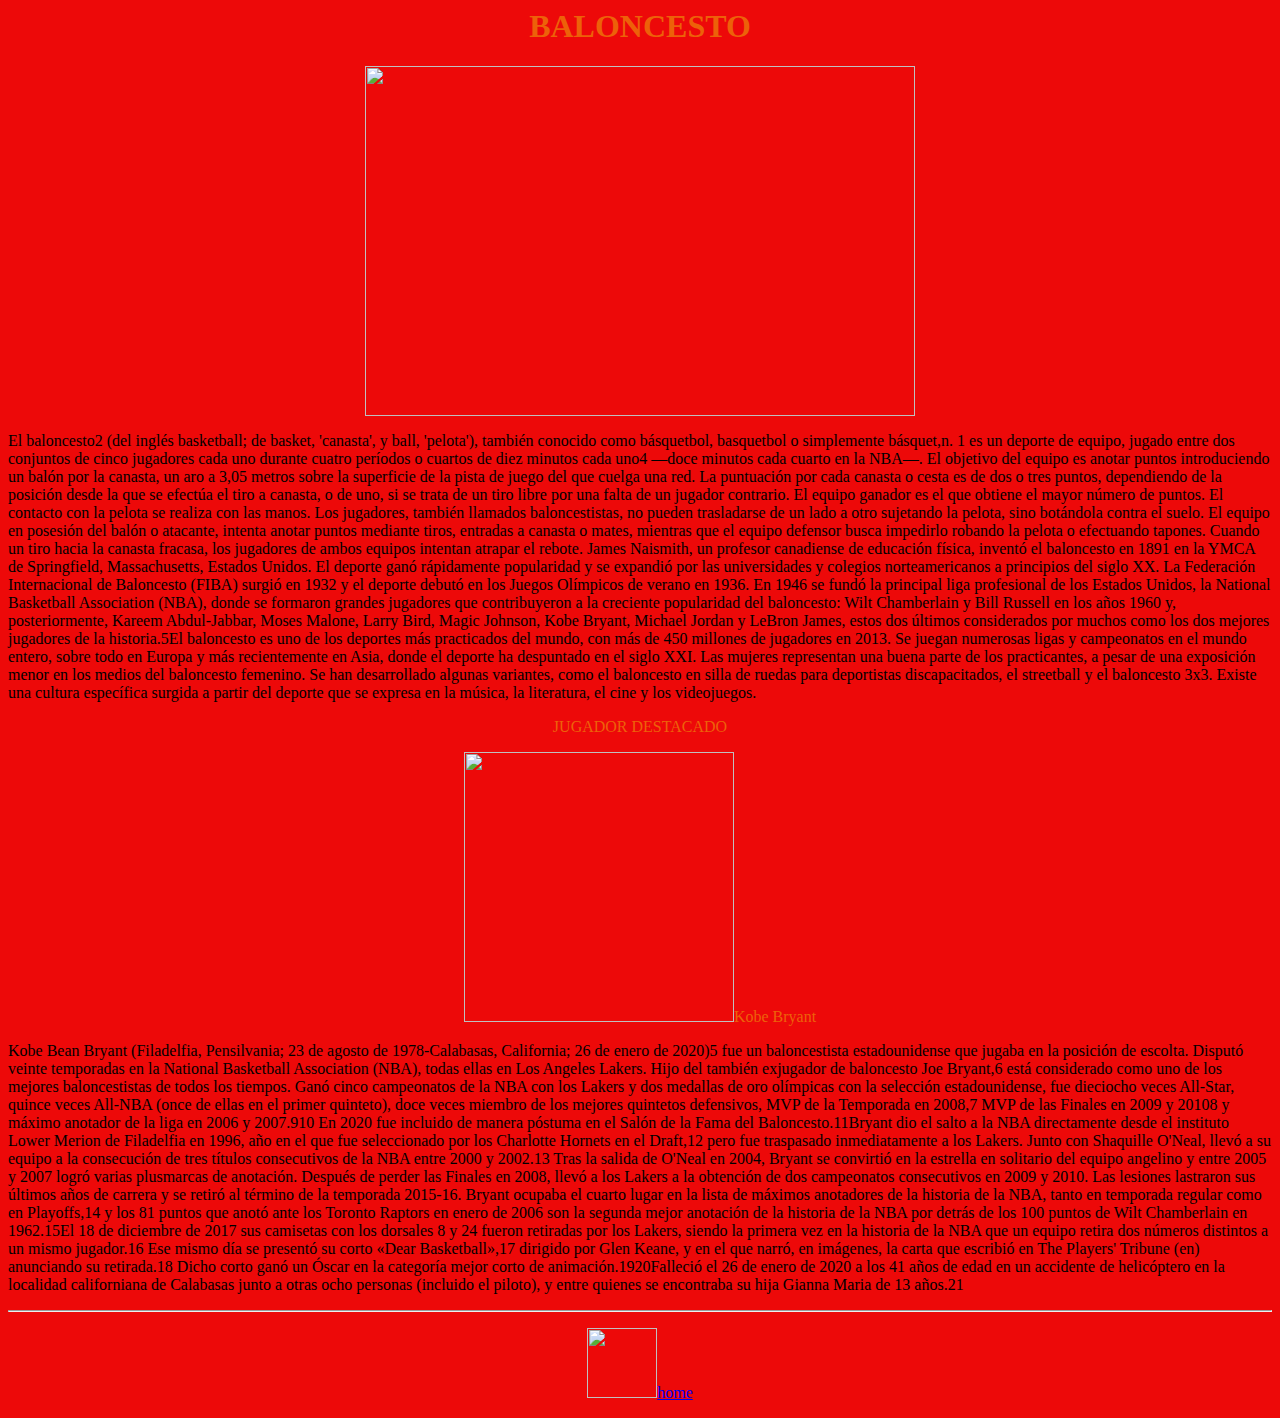
==== html/basket.html @ 6f0cc0cf "Create basket.html" ====
<! DOCTYPE html>

<html>
<head>
<title>
BALONCESTO
</title>
</head>
<h1 align="center"><FONT COLOR=#ed6109>BALONCESTO</H1>
<body bgcolor=#ed0909>


<p align=center><img src= '../paginaweb/pelotabasket.jpg'style="width:550px;height:350px" ></p>
<p ><font color='black'>El baloncesto2​ (del inglés basketball; de basket, 'canasta', y ball, 'pelota'), también conocido como básquetbol, basquetbol o simplemente básquet,n. 1​ es un deporte de equipo, jugado entre dos conjuntos de cinco jugadores cada uno durante cuatro períodos o cuartos de diez minutos cada uno4​ ―doce minutos cada cuarto en la NBA―. El objetivo del equipo es anotar puntos introduciendo un balón por la canasta, un aro a 3,05 metros sobre la superficie de la pista de juego del que cuelga una red. La puntuación por cada canasta o cesta es de dos o tres puntos, dependiendo de la posición desde la que se efectúa el tiro a canasta, o de uno, si se trata de un tiro libre por una falta de un jugador contrario. El equipo ganador es el que obtiene el mayor número de puntos.

El contacto con la pelota se realiza con las manos. Los jugadores, también llamados baloncestistas, no pueden trasladarse de un lado a otro sujetando la pelota, sino botándola contra el suelo. El equipo en posesión del balón o atacante, intenta anotar puntos mediante tiros, entradas a canasta o mates, mientras que el equipo defensor busca impedirlo robando la pelota o efectuando tapones. Cuando un tiro hacia la canasta fracasa, los jugadores de ambos equipos intentan atrapar el rebote.

James Naismith, un profesor canadiense de educación física, inventó el baloncesto en 1891 en la YMCA de Springfield, Massachusetts, Estados Unidos. El deporte ganó rápidamente popularidad y se expandió por las universidades y colegios norteamericanos a principios del siglo XX.

La Federación Internacional de Baloncesto (FIBA) surgió en 1932 y el deporte debutó en los Juegos Olímpicos de verano en 1936. En 1946 se fundó la principal liga profesional de los Estados Unidos, la National Basketball Association (NBA), donde se formaron grandes jugadores que contribuyeron a la creciente popularidad del baloncesto: Wilt Chamberlain y Bill Russell en los años 1960 y, posteriormente, Kareem Abdul-Jabbar, Moses Malone, Larry Bird, Magic Johnson, Kobe Bryant, Michael Jordan y LeBron James, estos dos últimos considerados por muchos como los dos mejores jugadores de la historia.5​

El baloncesto es uno de los deportes más practicados del mundo, con más de 450 millones de jugadores en 2013. Se juegan numerosas ligas y campeonatos en el mundo entero, sobre todo en Europa y más recientemente en Asia, donde el deporte ha despuntado en el siglo XXI. Las mujeres representan una buena parte de los practicantes, a pesar de una exposición menor en los medios del baloncesto femenino. Se han desarrollado algunas variantes, como el baloncesto en silla de ruedas para deportistas discapacitados, el streetball y el baloncesto 3x3. Existe una cultura específica surgida a partir del deporte que se expresa en la música, la literatura, el cine y los videojuegos.</font></p>


<p align=center>JUGADOR DESTACADO</p>
<p align=center> <img src= '../paginaweb/kobe.jpg'style= 'width:270px;height:270px'>Kobe  Bryant </p>

<p><font color='black'>Kobe Bean Bryant (Filadelfia, Pensilvania; 23 de agosto de 1978-Calabasas, California; 26 de enero de 2020)5​ fue un baloncestista estadounidense que jugaba en la posición de escolta. Disputó veinte temporadas en la National Basketball Association (NBA), todas ellas en Los Angeles Lakers.

Hijo del también exjugador de baloncesto Joe Bryant,6​ está considerado como uno de los mejores baloncestistas de todos los tiempos. Ganó cinco campeonatos de la NBA con los Lakers y dos medallas de oro olímpicas con la selección estadounidense, fue dieciocho veces All-Star, quince veces All-NBA (once de ellas en el primer quinteto), doce veces miembro de los mejores quintetos defensivos, MVP de la Temporada en 2008,7​ MVP de las Finales en 2009 y 20108​ y máximo anotador de la liga en 2006 y 2007.9​10​ En 2020 fue incluido de manera póstuma en el Salón de la Fama del Baloncesto.11​

Bryant dio el salto a la NBA directamente desde el instituto Lower Merion de Filadelfia en 1996, año en el que fue seleccionado por los Charlotte Hornets en el Draft,12​ pero fue traspasado inmediatamente a los Lakers. Junto con Shaquille O'Neal, llevó a su equipo a la consecución de tres títulos consecutivos de la NBA entre 2000 y 2002.13​ Tras la salida de O'Neal en 2004, Bryant se convirtió en la estrella en solitario del equipo angelino y entre 2005 y 2007 logró varias plusmarcas de anotación. Después de perder las Finales en 2008, llevó a los Lakers a la obtención de dos campeonatos consecutivos en 2009 y 2010. Las lesiones lastraron sus últimos años de carrera y se retiró al término de la temporada 2015-16.

Bryant ocupaba el cuarto lugar en la lista de máximos anotadores de la historia de la NBA, tanto en temporada regular como en Playoffs,14​ y los 81 puntos que anotó ante los Toronto Raptors en enero de 2006 son la segunda mejor anotación de la historia de la NBA por detrás de los 100 puntos de Wilt Chamberlain en 1962.15​

El 18 de diciembre de 2017 sus camisetas con los dorsales 8 y 24 fueron retiradas por los Lakers, siendo la primera vez en la historia de la NBA que un equipo retira dos números distintos a un mismo jugador.16​ Ese mismo día se presentó su corto «Dear Basketball»,17​ dirigido por Glen Keane, y en el que narró, en imágenes, la carta que escribió en The Players' Tribune (en) anunciando su retirada.18​ Dicho corto ganó un Óscar en la categoría mejor corto de animación.19​20​

Falleció el 26 de enero de 2020 a los 41 años de edad en un accidente de helicóptero en la localidad californiana de Calabasas junto a otras ocho personas (incluido el piloto), y entre quienes se encontraba su hija Gianna Maria de 13 años.21​</p>
<hr></hr>

<p align="center"><a href='../pagina.html'> <img src= '../paginaweb/home.jpg'style= 'width:70px;height:70px'>home</a> </p>
</body>
</html>
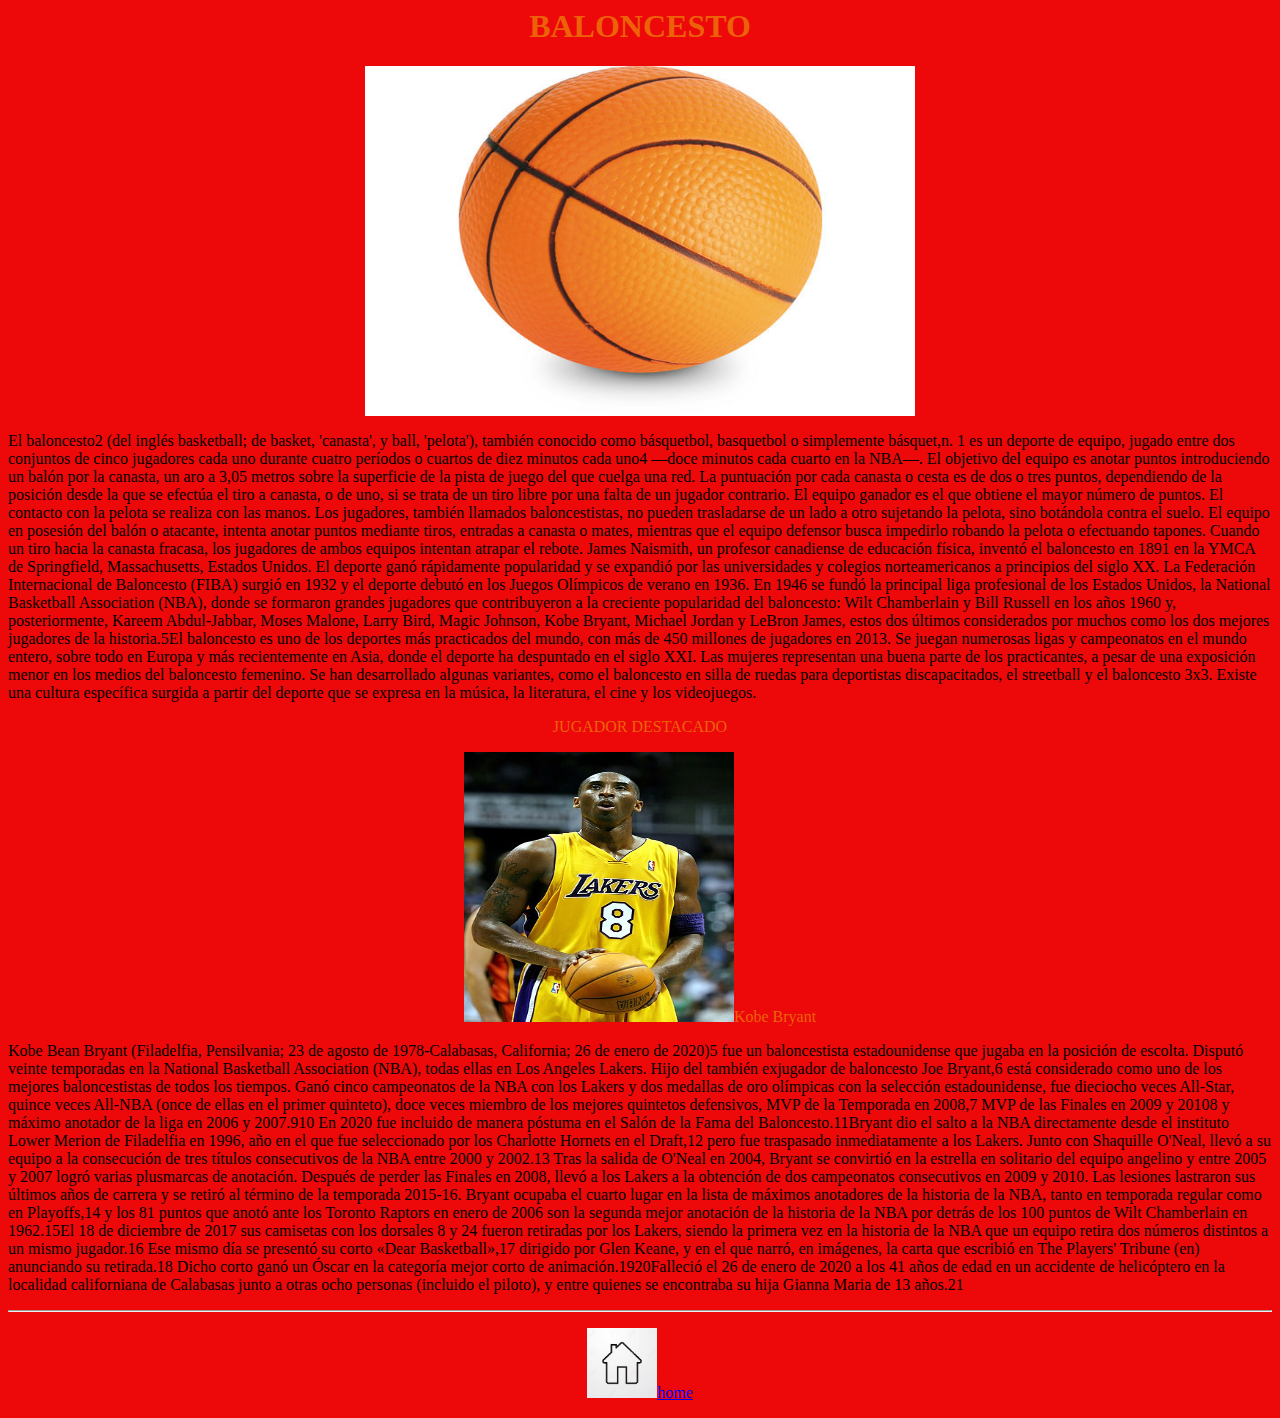
==== commit 1da20fdc: "Update basket.html" ====
--- a/html/basket.html
+++ b/html/basket.html
@@ -10,7 +10,7 @@
 <body bgcolor=#ed0909>
 
 
-<p align=center><img src= '../paginaweb/pelotabasket.jpg'style="width:550px;height:350px" ></p>
+<p align=center><img src= '../figuras/pelotabasket.jpg'style="width:550px;height:350px" ></p>
 <p ><font color='black'>El baloncesto2​ (del inglés basketball; de basket, 'canasta', y ball, 'pelota'), también conocido como básquetbol, basquetbol o simplemente básquet,n. 1​ es un deporte de equipo, jugado entre dos conjuntos de cinco jugadores cada uno durante cuatro períodos o cuartos de diez minutos cada uno4​ ―doce minutos cada cuarto en la NBA―. El objetivo del equipo es anotar puntos introduciendo un balón por la canasta, un aro a 3,05 metros sobre la superficie de la pista de juego del que cuelga una red. La puntuación por cada canasta o cesta es de dos o tres puntos, dependiendo de la posición desde la que se efectúa el tiro a canasta, o de uno, si se trata de un tiro libre por una falta de un jugador contrario. El equipo ganador es el que obtiene el mayor número de puntos.
 
 El contacto con la pelota se realiza con las manos. Los jugadores, también llamados baloncestistas, no pueden trasladarse de un lado a otro sujetando la pelota, sino botándola contra el suelo. El equipo en posesión del balón o atacante, intenta anotar puntos mediante tiros, entradas a canasta o mates, mientras que el equipo defensor busca impedirlo robando la pelota o efectuando tapones. Cuando un tiro hacia la canasta fracasa, los jugadores de ambos equipos intentan atrapar el rebote.
@@ -23,7 +23,7 @@
 
 
 <p align=center>JUGADOR DESTACADO</p>
-<p align=center> <img src= '../paginaweb/kobe.jpg'style= 'width:270px;height:270px'>Kobe  Bryant </p>
+<p align=center> <img src= '../figuras/kobe.jpg'style= 'width:270px;height:270px'>Kobe  Bryant </p>
 
 <p><font color='black'>Kobe Bean Bryant (Filadelfia, Pensilvania; 23 de agosto de 1978-Calabasas, California; 26 de enero de 2020)5​ fue un baloncestista estadounidense que jugaba en la posición de escolta. Disputó veinte temporadas en la National Basketball Association (NBA), todas ellas en Los Angeles Lakers.
 
@@ -38,6 +38,6 @@
 Falleció el 26 de enero de 2020 a los 41 años de edad en un accidente de helicóptero en la localidad californiana de Calabasas junto a otras ocho personas (incluido el piloto), y entre quienes se encontraba su hija Gianna Maria de 13 años.21​</p>
 <hr></hr>
 
-<p align="center"><a href='../pagina.html'> <img src= '../paginaweb/home.jpg'style= 'width:70px;height:70px'>home</a> </p>
+<p align="center"><a href='index.html'> <img src= '../figuras/home.jpg'style= 'width:70px;height:70px'>home</a> </p>
 </body>
 </html>
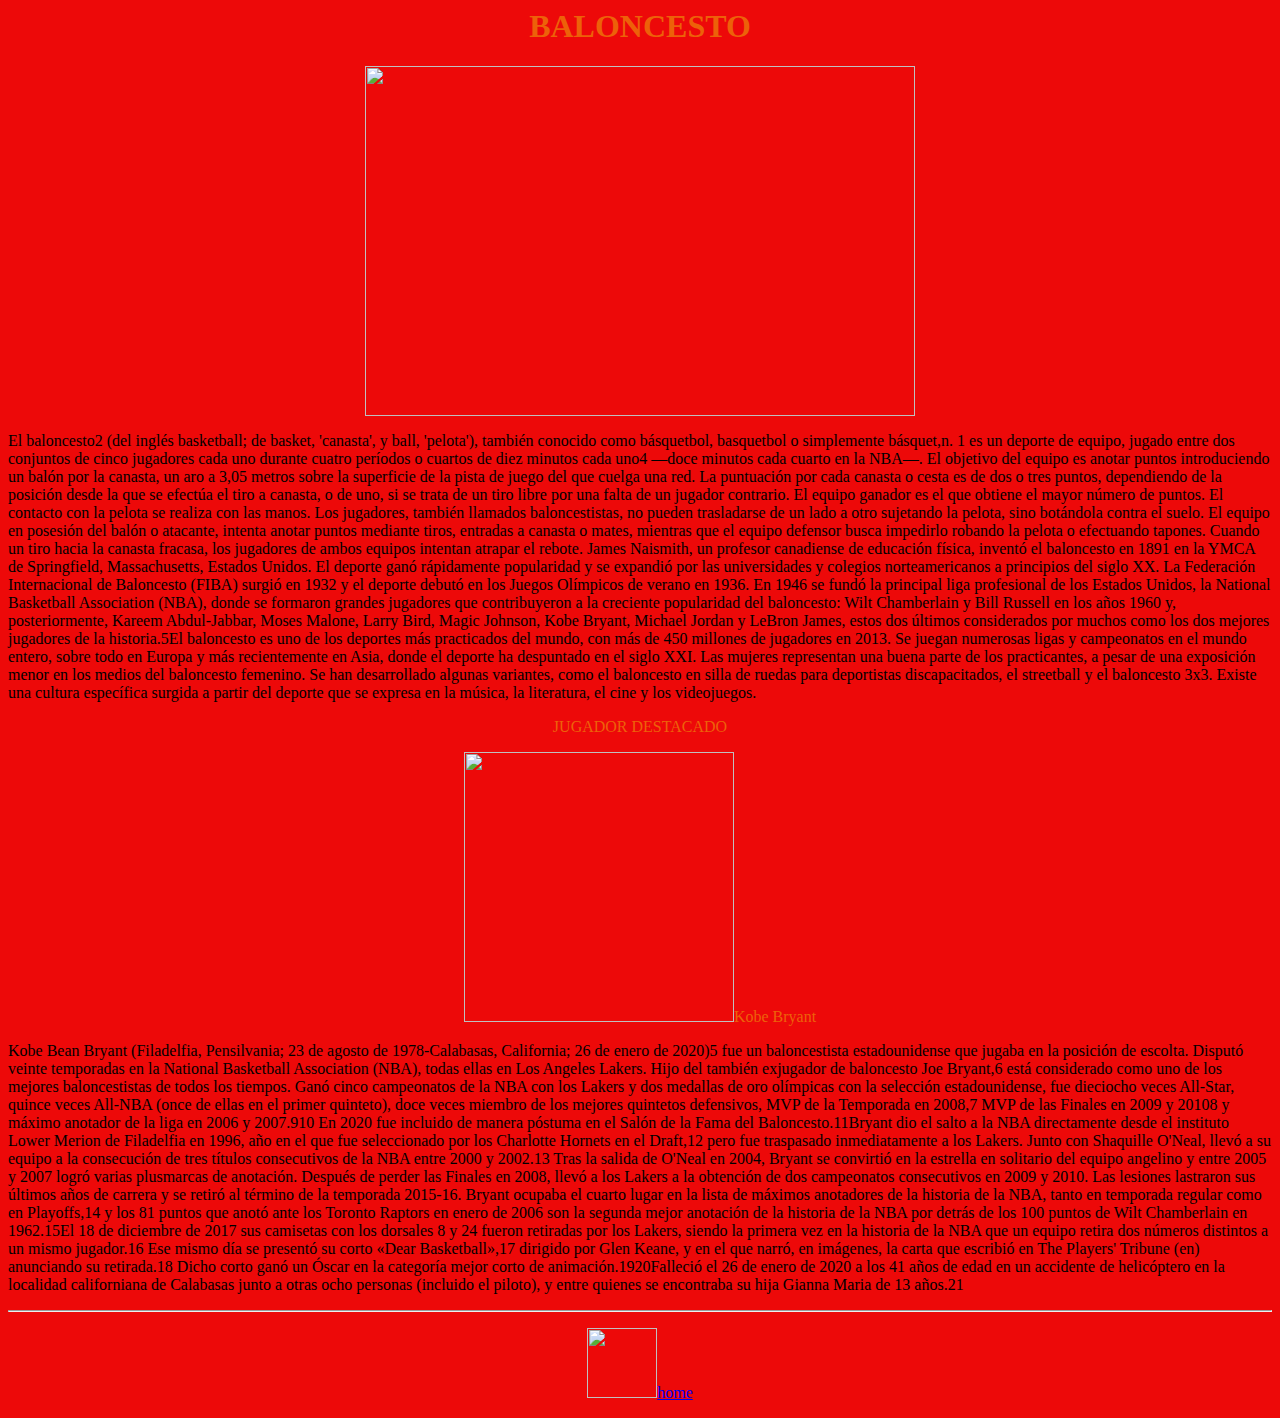
==== commit c334c455: "Update basket.html" ====
--- a/html/basket.html
+++ b/html/basket.html
@@ -10,7 +10,7 @@
 <body bgcolor=#ed0909>
 
 
-<p align=center><img src= '../figuras/pelotabasket.jpg'style="width:550px;height:350px" ></p>
+<p align=center><img src= 'figuras/pelotabasket.jpg'style="width:550px;height:350px" ></p>
 <p ><font color='black'>El baloncesto2​ (del inglés basketball; de basket, 'canasta', y ball, 'pelota'), también conocido como básquetbol, basquetbol o simplemente básquet,n. 1​ es un deporte de equipo, jugado entre dos conjuntos de cinco jugadores cada uno durante cuatro períodos o cuartos de diez minutos cada uno4​ ―doce minutos cada cuarto en la NBA―. El objetivo del equipo es anotar puntos introduciendo un balón por la canasta, un aro a 3,05 metros sobre la superficie de la pista de juego del que cuelga una red. La puntuación por cada canasta o cesta es de dos o tres puntos, dependiendo de la posición desde la que se efectúa el tiro a canasta, o de uno, si se trata de un tiro libre por una falta de un jugador contrario. El equipo ganador es el que obtiene el mayor número de puntos.
 
 El contacto con la pelota se realiza con las manos. Los jugadores, también llamados baloncestistas, no pueden trasladarse de un lado a otro sujetando la pelota, sino botándola contra el suelo. El equipo en posesión del balón o atacante, intenta anotar puntos mediante tiros, entradas a canasta o mates, mientras que el equipo defensor busca impedirlo robando la pelota o efectuando tapones. Cuando un tiro hacia la canasta fracasa, los jugadores de ambos equipos intentan atrapar el rebote.
@@ -23,7 +23,7 @@
 
 
 <p align=center>JUGADOR DESTACADO</p>
-<p align=center> <img src= '../figuras/kobe.jpg'style= 'width:270px;height:270px'>Kobe  Bryant </p>
+<p align=center> <img src= 'figuras/kobe.jpg'style= 'width:270px;height:270px'>Kobe  Bryant </p>
 
 <p><font color='black'>Kobe Bean Bryant (Filadelfia, Pensilvania; 23 de agosto de 1978-Calabasas, California; 26 de enero de 2020)5​ fue un baloncestista estadounidense que jugaba en la posición de escolta. Disputó veinte temporadas en la National Basketball Association (NBA), todas ellas en Los Angeles Lakers.
 
@@ -38,6 +38,6 @@
 Falleció el 26 de enero de 2020 a los 41 años de edad en un accidente de helicóptero en la localidad californiana de Calabasas junto a otras ocho personas (incluido el piloto), y entre quienes se encontraba su hija Gianna Maria de 13 años.21​</p>
 <hr></hr>
 
-<p align="center"><a href='index.html'> <img src= '../figuras/home.jpg'style= 'width:70px;height:70px'>home</a> </p>
+<p align="center"><a href='index.html'> <img src= 'figuras/home.jpg'style= 'width:70px;height:70px'>home</a> </p>
 </body>
 </html>
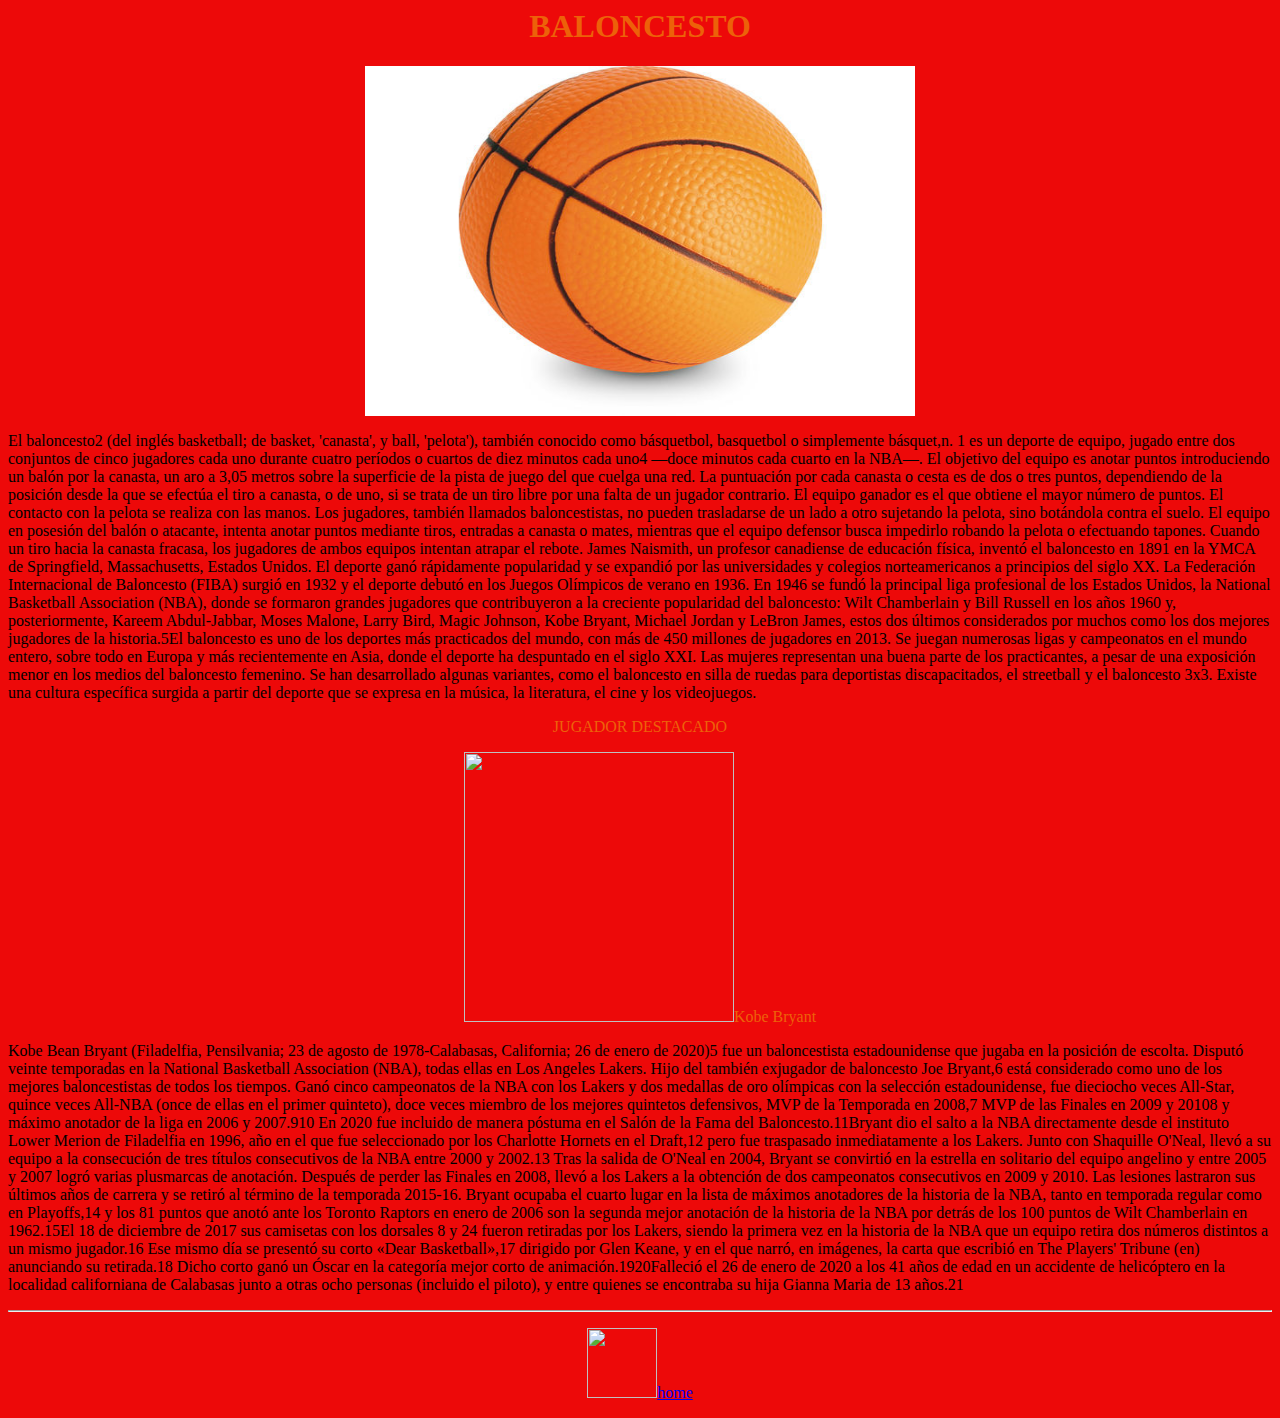
==== commit 19cf4907: "Update basket.html" ====
--- a/html/basket.html
+++ b/html/basket.html
@@ -10,7 +10,7 @@
 <body bgcolor=#ed0909>
 
 
-<p align=center><img src= 'figuras/pelotabasket.jpg'style="width:550px;height:350px" ></p>
+<p align=center><img src= '../figuras/pelotabasket.jpg'style="width:550px;height:350px" ></p>
 <p ><font color='black'>El baloncesto2​ (del inglés basketball; de basket, 'canasta', y ball, 'pelota'), también conocido como básquetbol, basquetbol o simplemente básquet,n. 1​ es un deporte de equipo, jugado entre dos conjuntos de cinco jugadores cada uno durante cuatro períodos o cuartos de diez minutos cada uno4​ ―doce minutos cada cuarto en la NBA―. El objetivo del equipo es anotar puntos introduciendo un balón por la canasta, un aro a 3,05 metros sobre la superficie de la pista de juego del que cuelga una red. La puntuación por cada canasta o cesta es de dos o tres puntos, dependiendo de la posición desde la que se efectúa el tiro a canasta, o de uno, si se trata de un tiro libre por una falta de un jugador contrario. El equipo ganador es el que obtiene el mayor número de puntos.
 
 El contacto con la pelota se realiza con las manos. Los jugadores, también llamados baloncestistas, no pueden trasladarse de un lado a otro sujetando la pelota, sino botándola contra el suelo. El equipo en posesión del balón o atacante, intenta anotar puntos mediante tiros, entradas a canasta o mates, mientras que el equipo defensor busca impedirlo robando la pelota o efectuando tapones. Cuando un tiro hacia la canasta fracasa, los jugadores de ambos equipos intentan atrapar el rebote.
